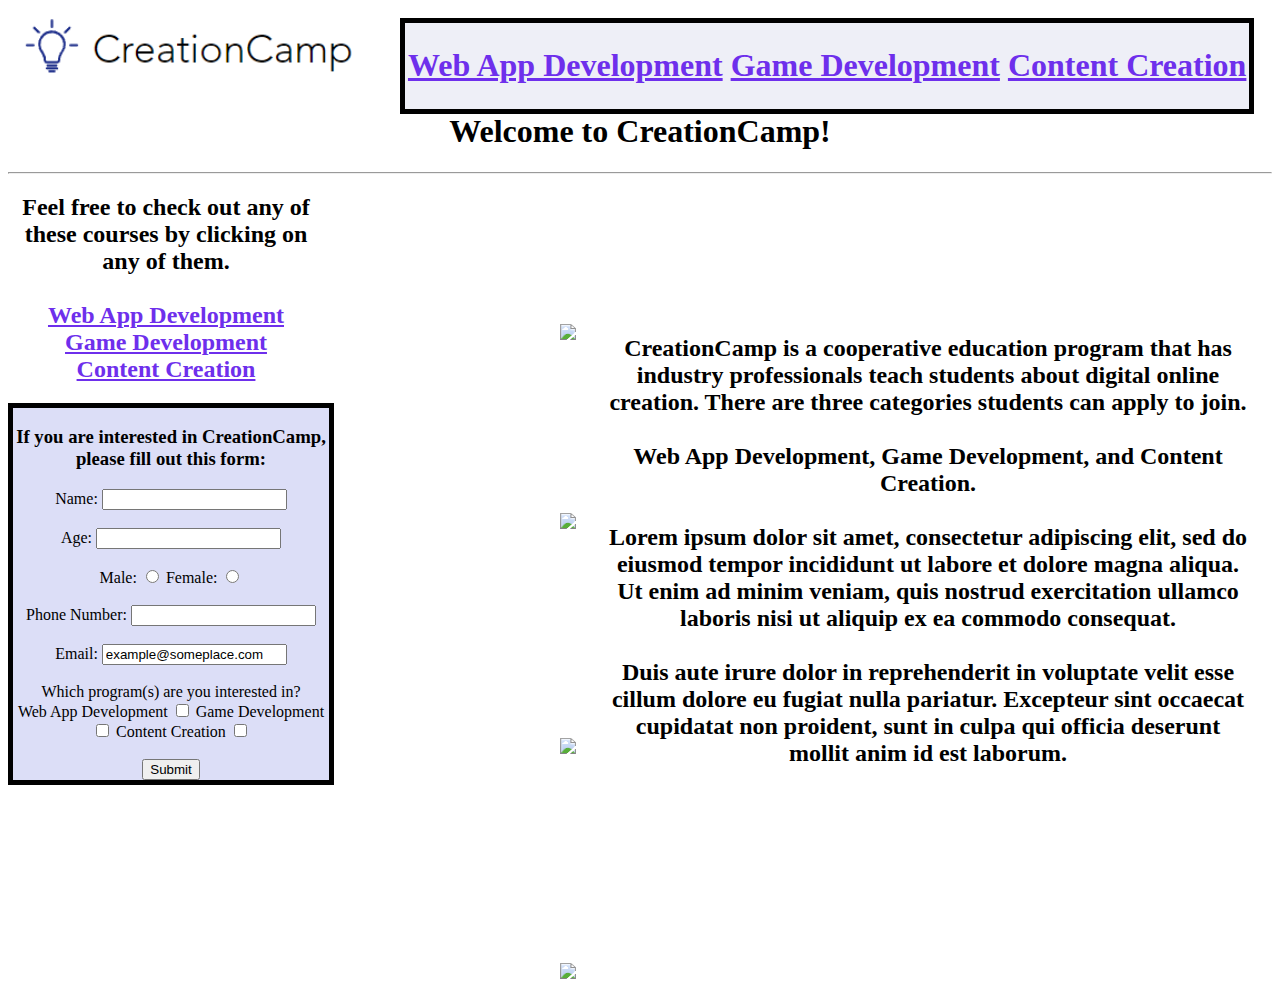
==== index.html @ 6feceb64 "Merge pull request #3 from AbdullahKhan28/new-development" ====
<!DOCTYPE html>
<html>
  <head>
    <meta charset="utf-8">
    <meta name="viewport" content="width=device-width">
    <title>Creation Camp</title>
    <link href="style.css" rel="stylesheet" type="text/css" />
  </head>
  <body>
    <script src="script.js"></script>

    <div id="Logo"><a href="index.html" title="Home"><img src="Creation Camp Logo.png" height="80"/></a></div>

    <div id="Pages"><h1><a href="AppDevelop.html" title="Web App Development">Web App Development</a>   <a href="GameDevelop.html" title="Game Development">Game Development</a>  <a href="ContentCreate.html" title="Content Creation">Content Creation</a></h1></div>

    <div id="welcome"><h1>Welcome to CreationCamp!</h1></div>

    <hr />

    <div id="firstdesc"><h2>Feel free to check out any of these courses by clicking on any of them.
      
      <br />
      <br />
      
      <a href="AppDevelop.html" title="Web App Development">Web App Development</a>
      <br />
      <a href="GameDevelop.html" title="Game Development">Game Development</a>
      <br />
      <a href="ContentCreate.html" title="Content Creation">Content Creation</a></h2></div>
    
    <div id="seconddesc"><h2>CreationCamp is a cooperative education program that has industry professionals teach students about digital online creation. There are three categories students can apply to join.
      
      <br />
      <br />
      
      Web App Development, Game Development, and Content Creation.
      
      <br />
      <br />
      
      Lorem ipsum dolor sit amet, consectetur adipiscing elit, sed do eiusmod tempor incididunt ut labore et dolore magna aliqua. Ut enim ad minim veniam, quis nostrud exercitation ullamco laboris nisi ut aliquip ex ea commodo consequat.
      
      <br />
      <br />
      
      Duis aute irure dolor in reprehenderit in voluptate velit esse cillum dolore eu fugiat nulla pariatur. Excepteur sint occaecat cupidatat non proident, sunt in culpa qui officia deserunt mollit anim id est laborum.</h2></div>

    <div id="form"><h3>If you are interested in CreationCamp, please fill out this form:</h3>
      <form action="mailto:akhan70@ocdsb.ca" method="post">
      Name: <input type="text" name="name"/>

      <br />
      <br />

      Age: <input type="text" name="age"/>

      <br />
      <br />

      Male: <input type="radio" name="gender"/>
      Female: <input type="radio" name="gender"/>

      <br />
      <br />

      Phone Number: <input type="text" name="phone number"/>

      <br />
      <br />
      
      Email: <input type="text" name="email" value="example@someplace.com"/>

      <br />
      <br />

      Which program(s) are you interested in?

      <br />

      Web App Development <input type="checkbox" name="program" value="Web App Development"/>
      Game Development <input type="checkbox" name="program" value="Game Development"/>
      Content Creation <input type="checkbox" name="program" value="Content Creation"/>

      <br />
      <br />

      <input type="submit" name="submit"/>
      </form></div>

    <div id="pic1"><img src="student-facing-computer.jpg" height="148.5"/></div>

    <div id="pic2"><img src="codingkid.jpg" height="125"/></div>

    <div id="deskpic"><img src="student on desktop.jpg" height="149"/></div>

    <div id="chromebookpic"><img src="studentchromebook.jpg" height="148.5"/></div>
  </body>
</html>
---- style.css ----
Body {
  color: white;
}

#Logo {
  position: relative;
}

#Pages {
  position: absolute;
  right: 2%;
  top: 2%;
  padding: 3px;
  border: black 5px solid;
  background-color: rgb(238, 239, 247);
}

#welcome {
  position: relative;
  text-align: center;
  color: black;
}

#firstdesc {
  position: relative;
  text-align: center;
  width: 25%;
  color: black;
}

#seconddesc {
  position: absolute;
  top: 35%;
  right: 2.5%;
  text-align: center;
  width: 50%;
  color: black;
}
  
#desc {
  position: relative;
  text-align: center;
  color: black;
}

#form {
  position: relative;
  bottom: 0.5%;
  text-align: center;
  border: black 5px solid;
  width: 25%;
  color: black;
  background-color: #DCDEF7;
}

#back {
  position: absolute;
  left: 45%;
  top: 65%;
}

#contact {
  text-align: center;
  position: absolute;
  top: 58%;
  right: 0%;
  left: 0%;
  bottom: -20%;
  padding: 5px;
  border-top: black 5px solid;
  background-color: #DCDEF7;
  color: black;
}

a:link {color: #6E2FEC;}
a:visited {color: #6E2FEC;}
a:hover {color: #DCDEF7;}
a:active {color: #DCDEF7;}

#pic1 {
  position: absolute;
  top: 57%;
  right: 55%;
}

#pic2 {
  position: absolute;
  top: 36%;
  right: 55%;
}

#pic3 {
  position: absolute;
  top: 40%;
  right: 5%;
}

#deskpic {
  position: absolute;
  top: 82%;
  right: 55%;
}

#chromebookpic {
  position: absolute;
  top: 107%;
  right: 55%;
}

#sublogo {
  position: absolute;
  left: 0.5%;
  bottom: -20%
}
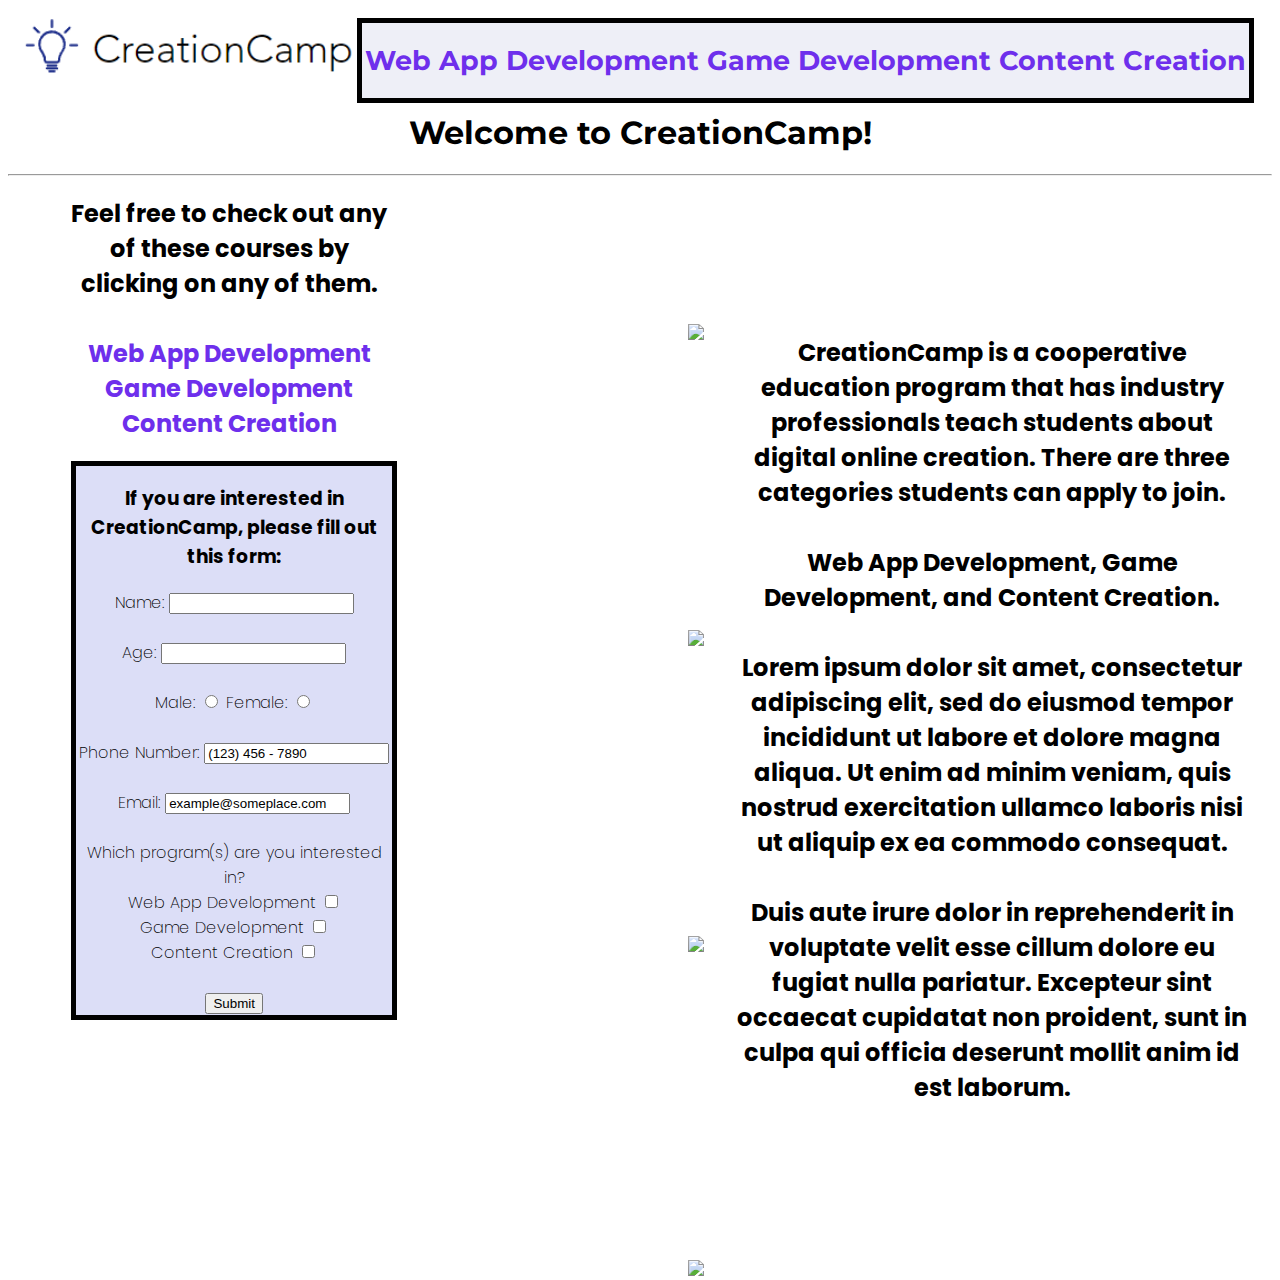
==== commit acb9028d: "Gave Contact Forms new font and added value to Phone number in first form." ====
--- a/index.html
+++ b/index.html
@@ -63,7 +63,7 @@
       <br />
       <br />
 
-      Phone Number: <input type="text" name="phone number"/>
+      Phone Number: <input type="text" name="phone number" value="(123) 456 - 7890"/>
 
       <br />
       <br />
@@ -78,7 +78,9 @@
       <br />
 
       Web App Development <input type="checkbox" name="program" value="Web App Development"/>
+      <br />
       Game Development <input type="checkbox" name="program" value="Game Development"/>
+      <br />
       Content Creation <input type="checkbox" name="program" value="Content Creation"/>
 
       <br />
--- a/style.css
+++ b/style.css
@@ -1,3 +1,5 @@
+@import url('https://fonts.googleapis.com/css2?family=Montserrat&family=Poppins:wght@200&display=swap');
+
 Body {
   color: white;
 }
@@ -7,6 +9,8 @@
 }
 
 #Pages {
+  font-family: 'Montserrat';
+  font-size: 13.5px;
   position: absolute;
   right: 2%;
   top: 2%;
@@ -16,35 +20,47 @@
 }
 
 #welcome {
+  font-family: 'Montserrat';
   position: relative;
   text-align: center;
   color: black;
 }
 
 #firstdesc {
+  font-family: 'Poppins';
+  font-weight: 200;
   position: relative;
+  left: 5%;
   text-align: center;
   width: 25%;
   color: black;
 }
 
-#seconddesc {
+#seconddesc { 
+  font-family: 'Poppins';
+  font-weight: 200;
   position: absolute;
   top: 35%;
   right: 2.5%;
   text-align: center;
-  width: 50%;
+  width: 40%;
   color: black;
 }
   
 #desc {
+  font-family: 'Poppins';
+  font-weight: 200;
+  font-size: 14.5px;
   position: relative;
   text-align: center;
   color: black;
 }
 
 #form {
+  font-family: 'Poppins';
+  font-weight: 200;
   position: relative;
+  left: 5%;
   bottom: 0.5%;
   text-align: center;
   border: black 5px solid;
@@ -60,33 +76,34 @@
 }
 
 #contact {
+  font-family: 'Poppins';
+  font-weight: 200;
   text-align: center;
   position: absolute;
-  top: 58%;
+  top: 70%;
   right: 0%;
   left: 0%;
-  bottom: -20%;
-  padding: 5px;
+  padding: 10px;
   border-top: black 5px solid;
   background-color: #DCDEF7;
   color: black;
 }
 
-a:link {color: #6E2FEC;}
-a:visited {color: #6E2FEC;}
-a:hover {color: #DCDEF7;}
-a:active {color: #DCDEF7;}
+a:link {color: #6E2FEC; text-decoration: none;}
+a:visited {color: #6E2FEC; text-decoration: none;}
+a:hover {color: #DCDEF7; text-decoration: none;}
+a:active {color: #DCDEF7; text-decoration: none;}
 
 #pic1 {
   position: absolute;
-  top: 57%;
-  right: 55%;
+  top: 70%;
+  right: 45%;
 }
 
 #pic2 {
   position: absolute;
   top: 36%;
-  right: 55%;
+  right: 45%;
 }
 
 #pic3 {
@@ -97,18 +114,18 @@
 
 #deskpic {
   position: absolute;
-  top: 82%;
-  right: 55%;
+  top: 104%;
+  right: 45%;
 }
 
 #chromebookpic {
   position: absolute;
-  top: 107%;
-  right: 55%;
+  top: 140%;
+  right: 45%;
 }
 
 #sublogo {
   position: absolute;
   left: 0.5%;
-  bottom: -20%
+  bottom: -32%
 }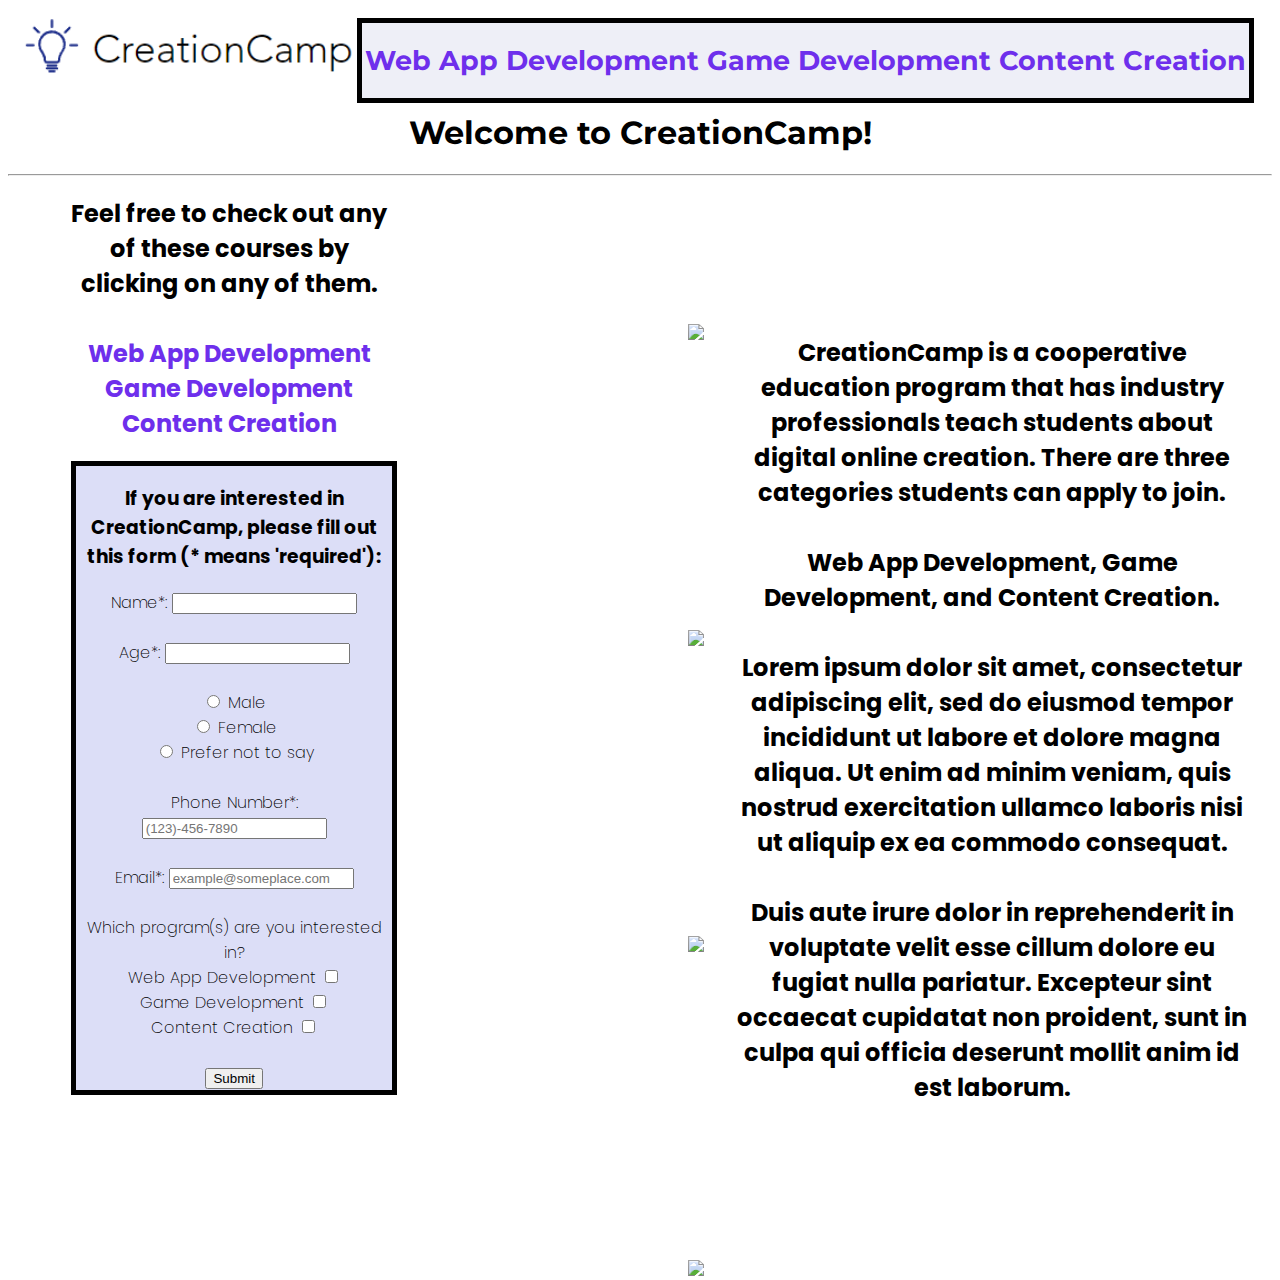
==== commit 3c5fb53f: "Changed Form email receiver, Added JavaScript restrictions to forms, added drop down menus to the Co" ====
--- a/index.html
+++ b/index.html
@@ -45,32 +45,38 @@
       
       Duis aute irure dolor in reprehenderit in voluptate velit esse cillum dolore eu fugiat nulla pariatur. Excepteur sint occaecat cupidatat non proident, sunt in culpa qui officia deserunt mollit anim id est laborum.</h2></div>
 
-    <div id="form"><h3>If you are interested in CreationCamp, please fill out this form:</h3>
-      <form action="mailto:akhan70@ocdsb.ca" method="post">
-      Name: <input type="text" name="name"/>
+    <div id="form"><h3>If you are interested in CreationCamp, please fill out this form (* means 'required'):</h3>
+      <form name="TitleForm" action="https://formsubmit.co/akhan70@ocdsb.ca" onsubmit="return validateForm()" method="POST">
+      Name*: <input type="text" name="name"/>
 
       <br />
       <br />
 
-      Age: <input type="text" name="age"/>
+      Age*: <input type="text" name="age"/>
 
       <br />
       <br />
 
-      Male: <input type="radio" name="gender"/>
-      Female: <input type="radio" name="gender"/>
+      <input type="radio" name="gender" id="Male" value="Male"/>
+      <label for="html">Male</label>
+      <br />
+      <input type="radio" name="gender" id="Female" value="Female"/>
+      <label for="html">Female</label>
+      <br />
+      <input type="radio" name="gender" id="Prefer not to say" value="Prefer not to say"/>
+      <label for="html">Prefer not to say</label>
 
       <br />
       <br />
 
-      Phone Number: <input type="text" name="phone number" value="(123) 456 - 7890"/>
+      Phone Number*: <input type="tel" name="phonenumber" placeholder="(123)-456-7890"/>
 
       <br />
       <br />
       
-      Email: <input type="text" name="email" value="example@someplace.com"/>
+      Email*: <input type="text" name="email" placeholder="example@someplace.com"/>
 
-      <br />
+      <br />  
       <br />
 
       Which program(s) are you interested in?
--- a/style.css
+++ b/style.css
@@ -127,5 +127,5 @@
 #sublogo {
   position: absolute;
   left: 0.5%;
-  bottom: -32%
+  bottom: -47%
 }